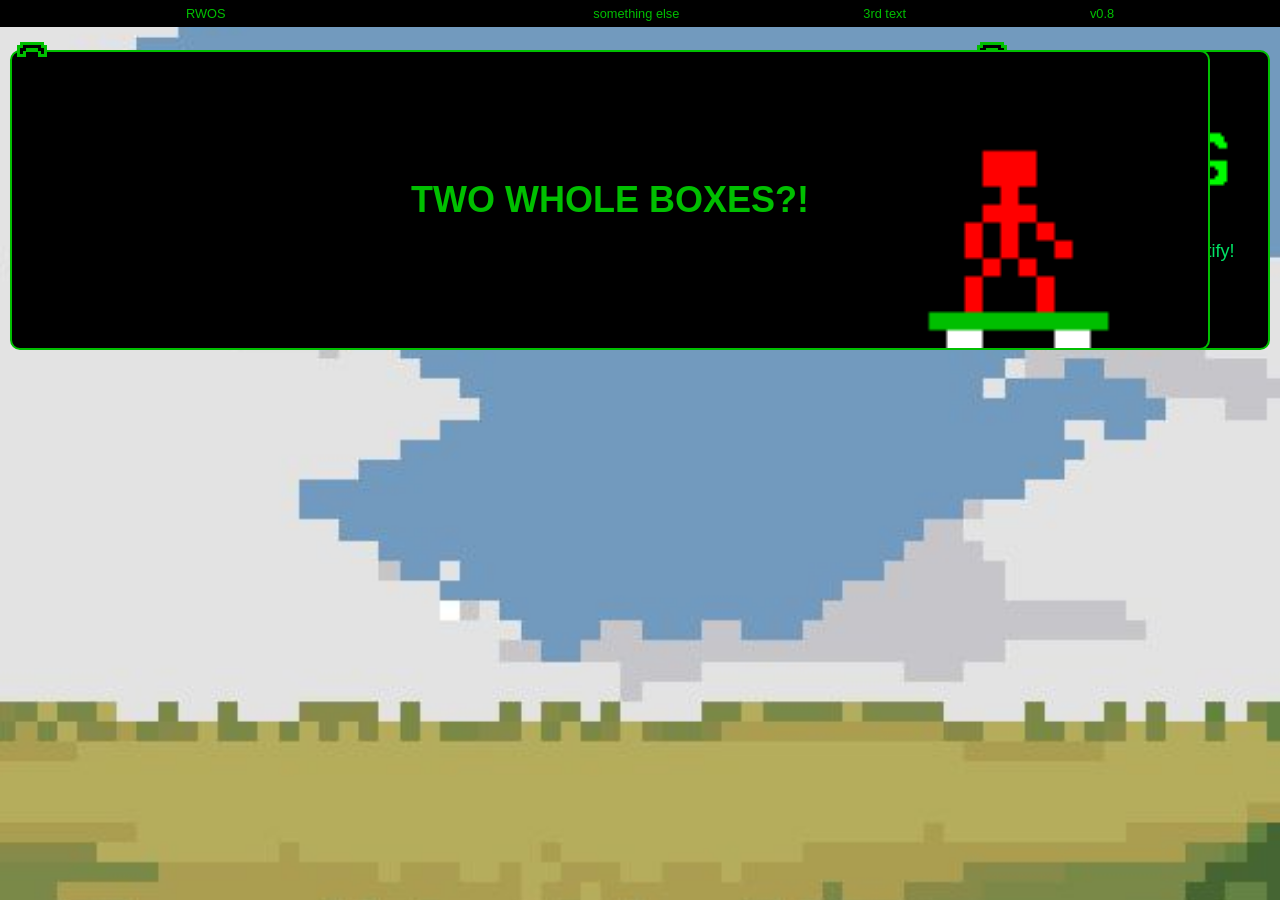
==== RWOS/index.html @ 843b5e9e "All the files from the last 4 hours or so" ====
<!DOCTYPE html>
<html>
    <head>  
        <link rel="stylesheet" href="style1.css">
        <title>RWOS</title>
    </head>

  <body>
    <div id = "welcome" class="welcome-box">
        <img id="welcomehandle" src="handle.png" alt="Handle" width="1">
        <h1>Welcome to</h1>
        <img src="RWOS.png" alt="My Image">
        <p>Look at this!</p>
        <a href="https://open.spotify.com/artist/38SKxCyfrmNWqWunb9wGHP?si=3biI7mAQQwSKvzziiWuSBw">Click here to listen to spotify!</a>
        <input type="text" id="input" name="input">
    </div>
    <div class="second-box" id="secondbox">
        <img id="secondhandle" src="handle.png" alt="Handle" width="1">
        <h1>TWO WHOLE BOXES?!</h1>
        <img src="skate.gif" alt="My Gif">
    </div>
    <div class="Header">
        <p>RWOS </p>
        <p id="datetime"></p>
        <p> something else</p>
        <p> 3rd text</p>
        <p>v0.8</p>
    </div>
    <script src="script.js"></script>
</body>

</html>
---- RWOS/style1.css ----
html {
    font-size: 16px;
}

body {
    width: 100%;
    height: 100%;
    margin: 0;
    padding: 0;
    font-family: Helvetica, sans-serif, monospace;
    background-color: #000; 
    color: #00BF00;
    background-image: url('back.jpg');
    background-size: cover;
    overflow: hidden; 
}

/* Welcome box - right side */
.welcome-box {
    border-radius: 10px;
    padding: 10px;
    border: solid 2px #00BF00;
    width: 300px;
    height: 300px;
    position: absolute;
    top: 50px;
    right: 10px;
    background-color: black;
    box-sizing: border-box;
    display: flex;
    flex-direction: column;
    align-items: center;
    justify-content: center;
}

.welcome-box h1 {
    color: #00BF00;
    text-align: center;
    font-size: 24px;
    margin: 0 0 0.5rem 0;
}

.welcome-box img {
    width: 80%; 
    height: auto;
    margin: 0.5rem 0; 
}

#welcomehandle {
    width: 30px;
    height: auto;
    margin: 0;
    position: absolute;
    top: -10px;
    left: 5px;
    cursor: move;
}
#secondhandle {
    width: 30px;
    height: auto;
    margin: 0;
    position: absolute;
    top: -10px;
    left: 5px;
    cursor: move;
}
.welcome-box p {
    color: #00BF00;
    text-align: center;
    margin: 0.5rem 0;
    font-size: 18px;
}

.welcome-box a {
    display: block;
    color: #00e466;
    text-align: center;
    text-decoration: none;
    font-size: 18px;
    margin: 0.5rem 0;
}
.welcome-box welcome-handle {
    position: absolute;
    top: 0;
    left: 0;
    width: 1%;
    height: 1%;
}
.welcome-box a:hover {
    text-decoration: underline;
}
.welcome-box input[type="text"] {
    width: 50%;
    height: 30px;
    margin-top: 0.5rem;
    border: solid 2px #00BF00;
    border-radius: 10px;
    background-color: black;
    color: #00BF00;
    font-size: 18px;
}
/* Second box - left side */
.second-box {
    border-radius: 10px;
    padding: 10px;
    border: solid 2px #00BF00;
    width: 1200px;
    height: 300px;
    position: absolute;
    top: 50px;
    left: 10px;
    background-color: black;
    box-sizing: border-box;
}

.second-box h1 {
    color: #00BF00;
    position: absolute;
    top: 50%;
    left: 50%;
    transform: translate(-50%, -50%);
    text-align: center;
    font-size: 36px;
    margin: 0;
}
.second-box img {
    position: absolute;
    bottom: 0px;
    right: 10px;
    width: 30%;
}

.Header {
    position: fixed;
    border: #00BF00;
    top: 0;
    left: 0;

    width: 100%;
    height: 3%;
    background-color: black;

    display: flex;
    align-items: center;          
    justify-content: space-evenly;

    padding: 0 10px;
}

.Header p {
    border: #00BF00;
    color: #00BF00;
    margin: 0 0.5rem; 
    font-family: Helvetica, sans-serif, monospace;
    font-size: 1vw;
}
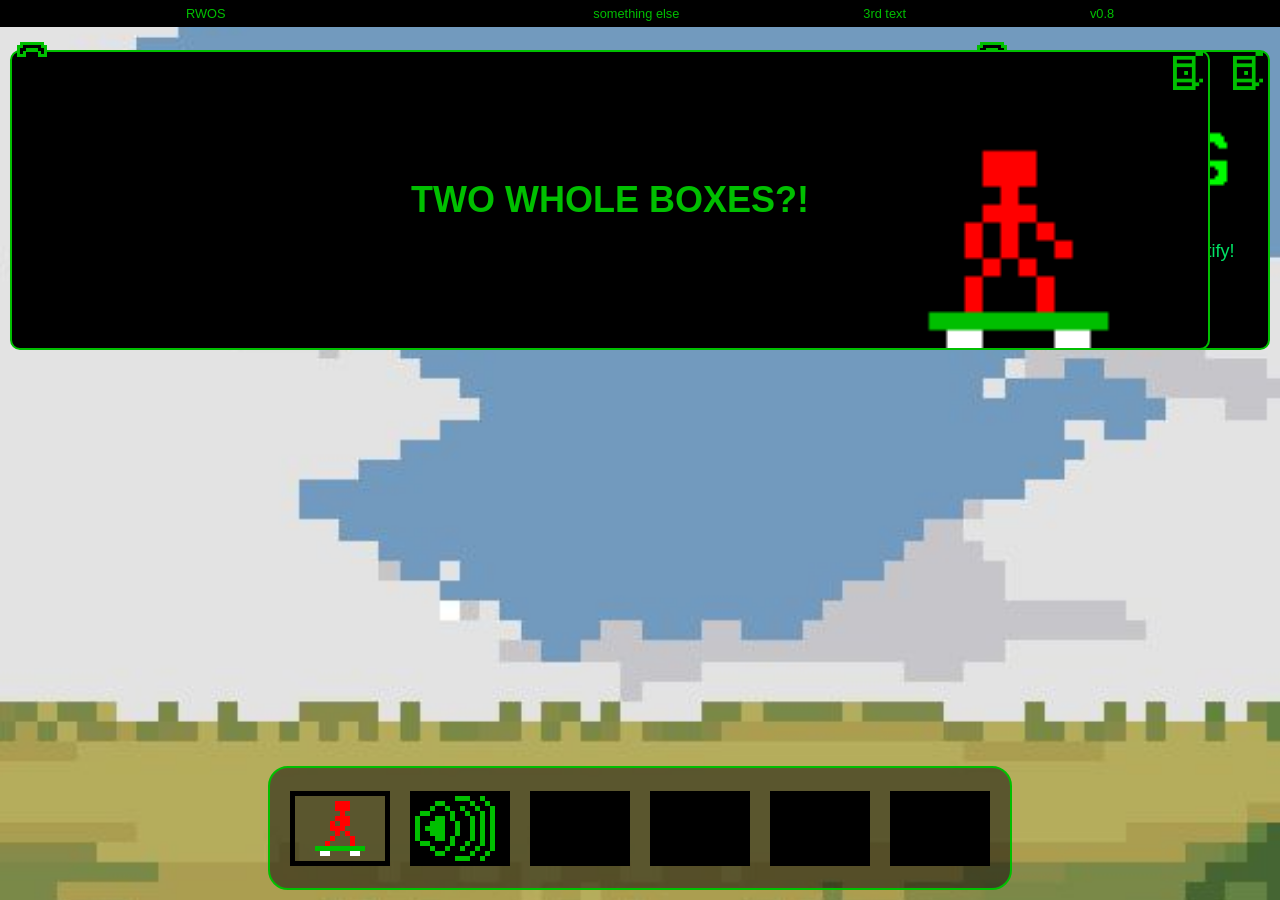
==== commit 09bb52f2: "commit 1234567890abcdef1234567890abcdef12345678 Author: Rory Rich Date:   Wed Jun 26 12:34:56 2024 +" ====
--- a/RWOS/index.html
+++ b/RWOS/index.html
@@ -7,25 +7,40 @@
 
   <body>
     <div id = "welcome" class="welcome-box">
-        <img id="welcomehandle" src="handle.png" alt="Handle" width="1">
+        <img id="welcomehandle" src="handle.png" class="handle" alt="handle" width="1">
+        <img id="closewelcome" class = "close-button" src="close.png" alt="Close" onclick="closeWindow(document.getElementById('welcome'))">
         <h1>Welcome to</h1>
-        <img src="RWOS.png" alt="My Image">
+        <img src="RWOS.png" alt="My Image" id = "welcomeimage">
         <p>Look at this!</p>
         <a href="https://open.spotify.com/artist/38SKxCyfrmNWqWunb9wGHP?si=3biI7mAQQwSKvzziiWuSBw">Click here to listen to spotify!</a>
         <input type="text" id="input" name="input">
     </div>
     <div class="second-box" id="secondbox">
-        <img id="secondhandle" src="handle.png" alt="Handle" width="1">
+        <img id="secondhandle" src="handle.png" class="handle" alt="handle" width="1">
         <h1>TWO WHOLE BOXES?!</h1>
-        <img src="skate.gif" alt="My Gif">
+        <img src="skate.gif" alt="My Gif" id="skategif">
+        <img id="closesecond" class = "close-button" src="close.png" alt="Close" onclick="closeWindow(document.getElementById('secondbox'))">
     </div>
     <div class="Header">
-        <p>RWOS </p>
+        <p style="cursor: pointer" id="welcomeopen" onclick="openWindow(document.getElementById('welcome'))">RWOS </p>
         <p id="datetime"></p>
         <p> something else</p>
         <p> 3rd text</p>
         <p>v0.8</p>
     </div>
+    <div id ="soundapp" class="soundapp" >
+        <img id="soundapphandle" src="handle.png" class="handle" alt="handle">
+        <img id="closewelcome" class = "close-button" src="close.png" alt="Close" onclick="closeWindow(document.getElementById('soundapp'))">
+        <p>New tab</p>
+    </div>
+    <div class = "various">
+        <img id ="secondopen" src="skate.png" alt="Second Open" onclick="openWindow(document.getElementById('secondbox'))">
+        <img id="soundapp" src="sound.png" alt="Sound App" onclick="openWindow(document.getElementById('soundapp')) ">
+        <img id="placeholder" src="placeholder.png" alt="placeholder">
+        <img id="placeholder" src="placeholder.png" alt="placeholder">
+        <img id="placeholder" src="placeholder.png" alt="placeholder">
+        <img id="placeholder" src="placeholder.png" alt="placeholder">
+    </div>
     <script src="script.js"></script>
 </body>
 
--- a/RWOS/style1.css
+++ b/RWOS/style1.css
@@ -41,12 +41,21 @@
     margin: 0 0 0.5rem 0;
 }
 
-.welcome-box img {
+.welcome-box #welcomeimage {
     width: 80%; 
     height: auto;
     margin: 0.5rem 0; 
 }
-
+.handle {
+    width: 30px;
+    height: auto;
+    margin: 0;
+    position: absolute;
+    top: -10px;
+    left: 5px;
+    cursor: move;
+}
+/*
 #welcomehandle {
     width: 30px;
     height: auto;
@@ -57,6 +66,16 @@
     cursor: move;
 }
 #secondhandle {
+    width: 30px;
+    height: auto;
+    margin: 0;
+    position: absolute;
+    top: -10px;
+    left: 5px;
+    cursor: move;
+}
+*/
+#varioushandle {
     width: 30px;
     height: auto;
     margin: 0;
@@ -80,12 +99,13 @@
     font-size: 18px;
     margin: 0.5rem 0;
 }
-.welcome-box welcome-handle {
+.close-button {
+    cursor: pointer;
     position: absolute;
     top: 0;
-    left: 0;
-    width: 1%;
-    height: 1%;
+    right: 5px;
+    width: 30px;
+    height: auto;
 }
 .welcome-box a:hover {
     text-decoration: underline;
@@ -124,13 +144,12 @@
     font-size: 36px;
     margin: 0;
 }
-.second-box img {
+.second-box #skategif {
     position: absolute;
     bottom: 0px;
     right: 10px;
     width: 30%;
 }
-
 .Header {
     position: fixed;
     border: #00BF00;
@@ -155,3 +174,39 @@
     font-family: Helvetica, sans-serif, monospace;
     font-size: 1vw;
 }
+.various {
+    position: absolute;
+    bottom: 10px;
+    left: 50%;
+    transform: translateX(-50%);
+    width: 720px;
+    height: 100px;
+    border: solid 2px #00BF00;
+    border-radius: 20px;
+    background-color: rgba(0, 0, 0, 0.5);
+    color: #00BF00;
+    font-size: 18px;
+    padding: 10px;
+    display: flex;
+    justify-content: center;
+    align-items: center;
+    justify-content: space-around;
+    cursor: pointer;
+}
+.various #secondopen {
+    width: 100px;
+    height: auto;
+    cursor: pointer;
+}
+.soundapp {
+    border-radius: 10px;
+    padding: 10px;
+    border: solid 2px #00BF00;
+    width: 600px;
+    height: 600px;
+    position: absolute;
+    top: 50px;
+    left: 10px;
+    background-color: black;
+    box-sizing: border-box;
+}
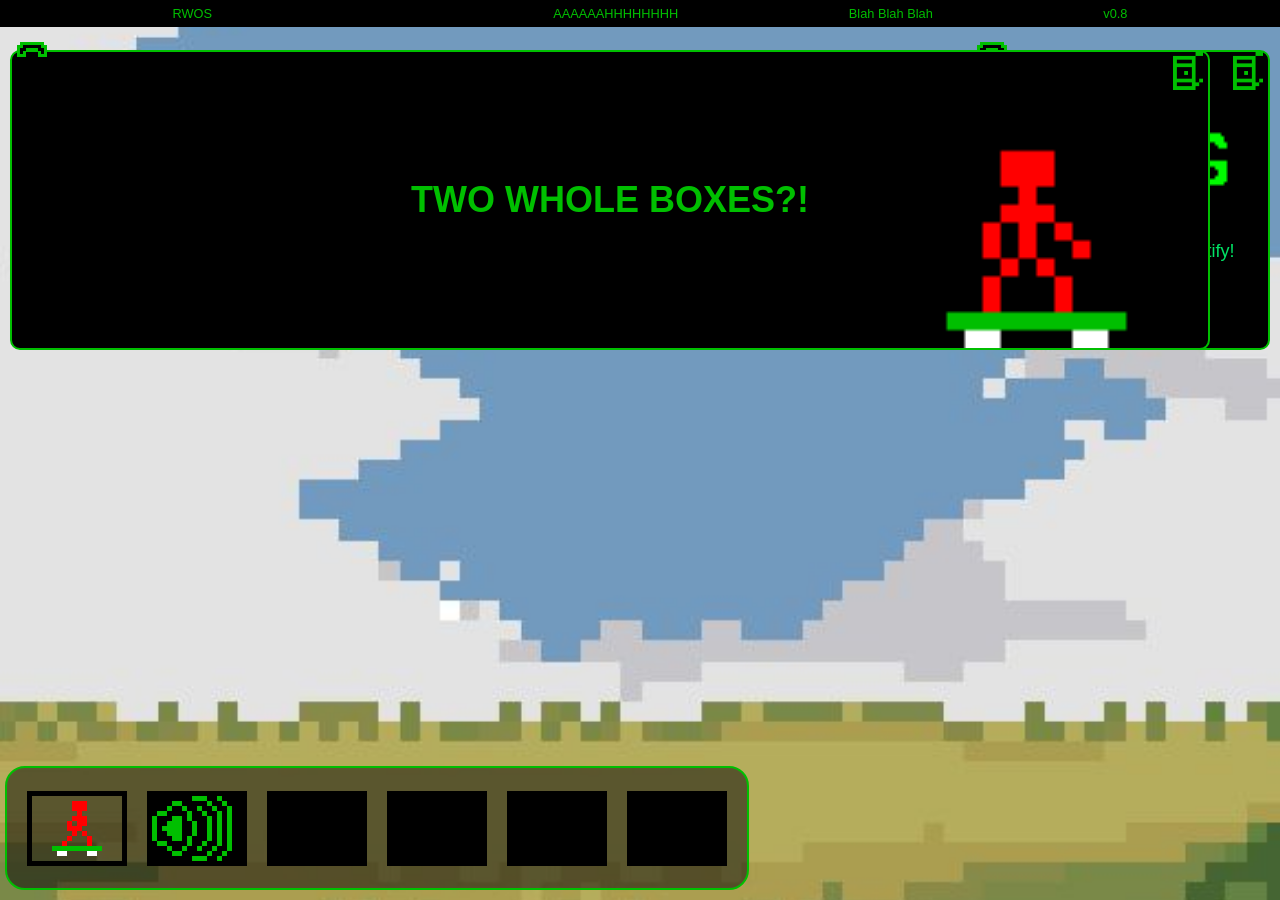
==== commit a07a9867: "Implemented A header for the sound app, and a layering system using z-index" ====
--- a/RWOS/index.html
+++ b/RWOS/index.html
@@ -24,14 +24,16 @@
     <div class="Header">
         <p style="cursor: pointer" id="welcomeopen" onclick="openWindow(document.getElementById('welcome'))">RWOS </p>
         <p id="datetime"></p>
-        <p> something else</p>
-        <p> 3rd text</p>
+        <p>AAAAAAHHHHHHHH</p>
+        <p>Blah Blah Blah</p>
         <p>v0.8</p>
     </div>
-    <div id ="soundapp" class="soundapp" >
+    <div id ="soundapp" class="soundapp">
+        <div class="soundapp-header">
+            <h1>Sound App</h1>
+        </div>
         <img id="soundapphandle" src="handle.png" class="handle" alt="handle">
         <img id="closewelcome" class = "close-button" src="close.png" alt="Close" onclick="closeWindow(document.getElementById('soundapp'))">
-        <p>New tab</p>
     </div>
     <div class = "various">
         <img id ="secondopen" src="skate.png" alt="Second Open" onclick="openWindow(document.getElementById('secondbox'))">
--- a/RWOS/style1.css
+++ b/RWOS/style1.css
@@ -177,8 +177,7 @@
 .various {
     position: absolute;
     bottom: 10px;
-    left: 50%;
-    transform: translateX(-50%);
+    left: 5px;
     width: 720px;
     height: 100px;
     border: solid 2px #00BF00;
@@ -199,6 +198,7 @@
     cursor: pointer;
 }
 .soundapp {
+    display: none;
     border-radius: 10px;
     padding: 10px;
     border: solid 2px #00BF00;
@@ -209,4 +209,20 @@
     left: 10px;
     background-color: black;
     box-sizing: border-box;
+}
+.soundapp .soundapp-header {
+    position: absolute;
+    top: 0;
+    left: 0px;
+    border-bottom: solid 2px #00BF00;
+    width: 100%;
+    height: 3%;
+    color: #00BF00;
+}
+.soundapp .soundapp-header h1 {
+    color: #00BF00;
+    text-align: center;
+    top: 0%;
+    font-size: 18px;
+    margin: 0;
 }
